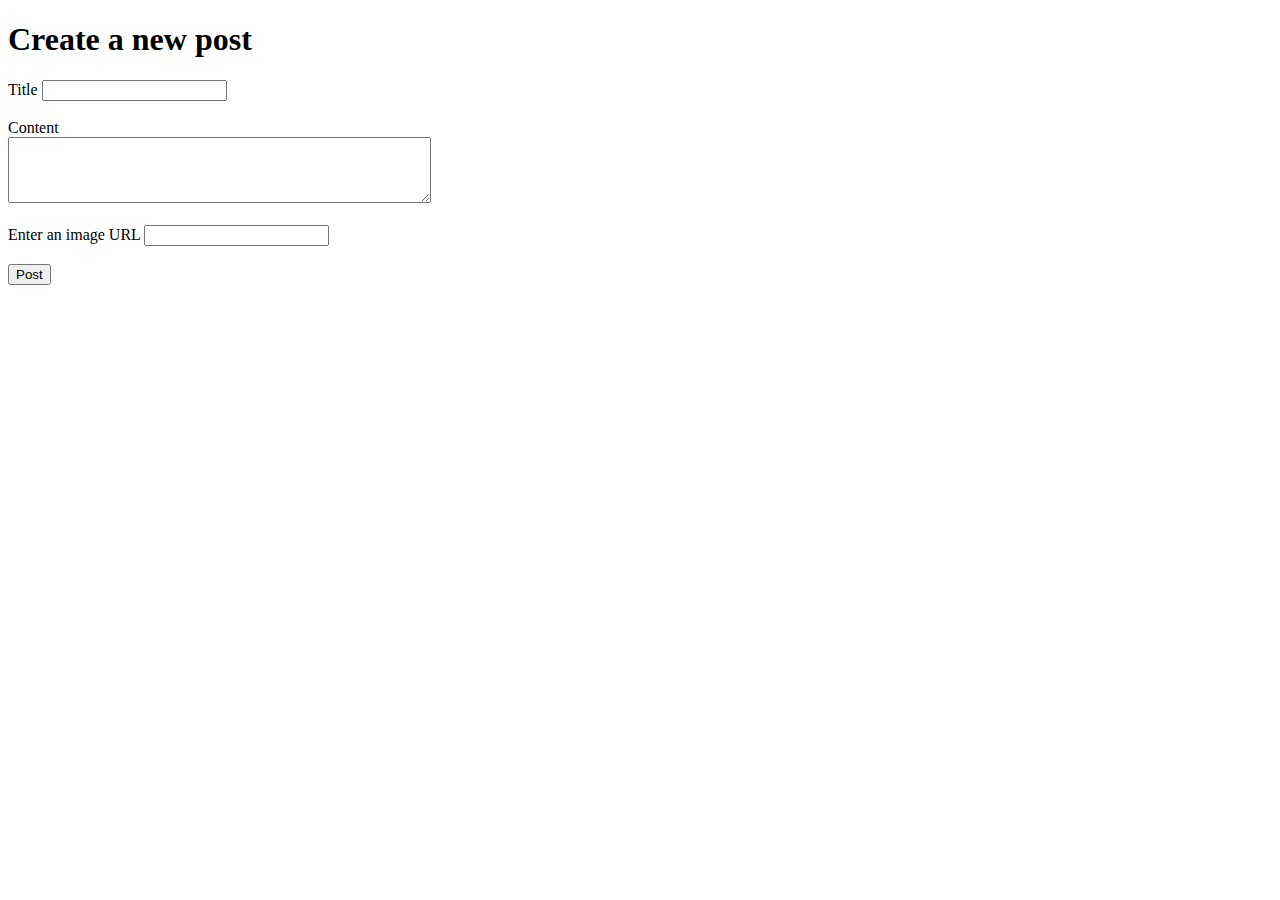
==== new-post.html @ 6f90ab33 "Add new post creation functionality" ====
<!DOCTYPE html>
<html lang="en">

<head>
    <meta charset="UTF-8">
    <meta name="viewport" content="width=device-width, initial-scale=1.0">
    <title>Create new blog post</title>
    <script type="module" src="blogModule.js" defer></script>
    <script type="module" src="newPost.js" defer></script>
</head>

<body>
    <h1>Create a new post</h1>
    <section id="post-creation">
        <form>
            <label for="title">Title</label>
            <input type="text" id="title" name="title" required><br><br>

            <label for="content">Content</label><br>
            <textarea id="content" name="content" rows="4" cols="50" required></textarea><br><br>

            <label for="image">Enter an image URL</label>
            <input type="url" id="image" name="image" pattern="https://.*"><br><br>

            <button id="post-btn">Post</button>
        </form>
    </section>
</body>

</html>
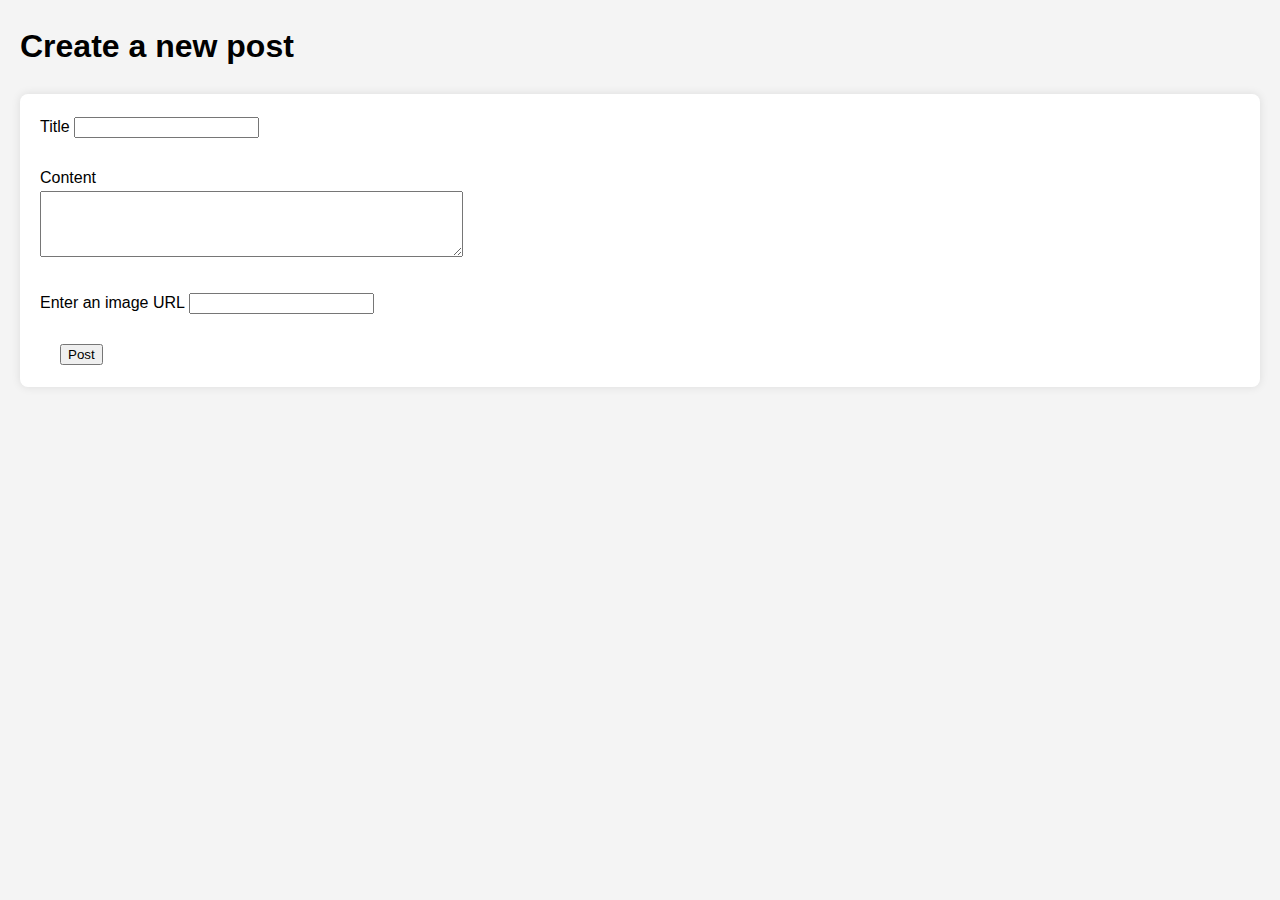
==== commit 315944ed: "Fixed an issue with the html files" ====
--- a/new-post.html
+++ b/new-post.html
@@ -7,6 +7,7 @@
     <title>Create new blog post</title>
     <script type="module" src="blogModule.js" defer></script>
     <script type="module" src="newPost.js" defer></script>
+    <link rel="stylesheet" href="styles.css">
 </head>
 
 <body>
--- a/styles.css
+++ b/styles.css
@@ -0,0 +1,82 @@
+body {
+    font-family: Arial, sans-serif;
+    margin: 0;
+    padding: 0;
+    background-color: #f4f4f4;
+    line-height: 1.6;
+}
+
+header{
+    background-color:darkgray;
+    color:black;
+    padding: 20px;
+    text-align: center;
+    font-size: x-large;
+}
+
+section {
+    padding: 20px;
+    margin: 20px;
+    background-color: white;
+    border-radius: 8px;
+    box-shadow: 0 0 10px rgba(0, 0, 0, 0.1);
+}
+
+
+ul {
+    list-style: none;
+    padding: 0;
+}
+
+ul li {
+    margin: 10px 10px;
+}
+
+ul li a {
+    color:black;
+    text-decoration: none;
+    font-weight: bold;
+}
+
+ul li a:hover {
+    text-decoration: underline;
+}
+
+h1{
+    padding: 0 20px;
+}
+
+button{
+    margin: 0 20px;
+}
+
+button:hover{
+    background-color:brown;
+    color: azure;
+}
+
+/* Media Queries for Mobile Devices */
+@media only screen and (max-width: 600px) {
+    header{
+        padding: 10px;
+    }
+
+    h1{
+        padding: 10px;
+    }
+
+    nav ul li {
+        display: block;
+        text-align: center;
+        margin: 5px 0;
+    }
+
+    section, p {
+        padding: 10px;
+        margin: 10px;
+    }
+
+    #content{
+        width: 100%;
+    }
+}
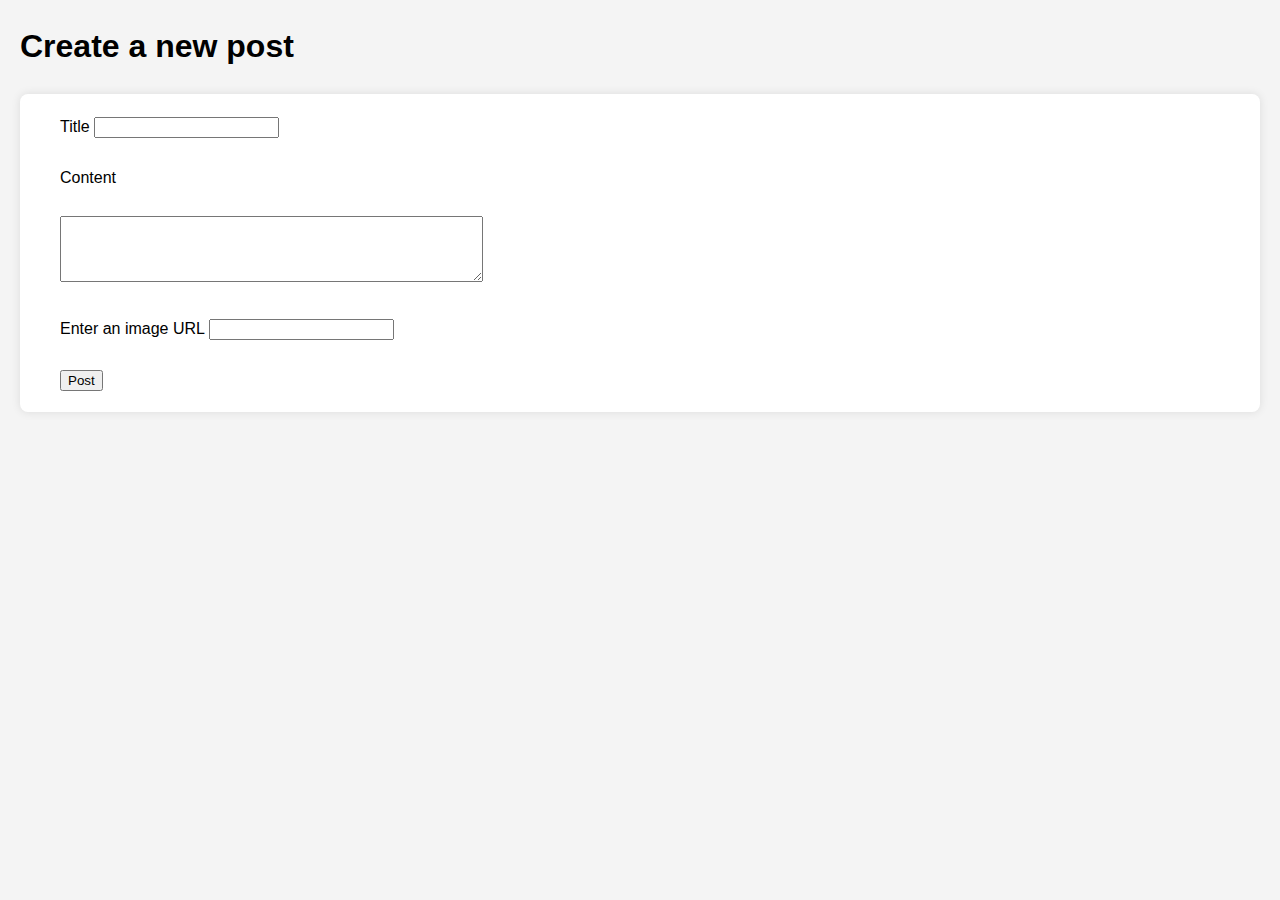
==== commit 0d41703b: "Styling final touches" ====
--- a/new-post.html
+++ b/new-post.html
@@ -17,11 +17,11 @@
             <label for="title">Title</label>
             <input type="text" id="title" name="title" required><br><br>
 
-            <label for="content">Content</label><br>
-            <textarea id="content" name="content" rows="4" cols="50" required></textarea><br><br>
+            <label for="newContent">Content</label><br><br>
+            <textarea id="newContent" name="newContent" rows="4" cols="50" required></textarea><br><br>
 
-            <label for="image">Enter an image URL</label>
-            <input type="url" id="image" name="image" pattern="https://.*"><br><br>
+            <label for="newImage">Enter an image URL</label>
+            <input type="url" id="newImage" name="newImage" pattern="https://.*"><br><br>
 
             <button id="post-btn">Post</button>
         </form>
--- a/styles.css
+++ b/styles.css
@@ -50,9 +50,17 @@
     margin: 0 20px;
 }
 
+label, #newContent{
+    margin-left: 20px;
+}
+
 button:hover{
     background-color:brown;
     color: azure;
+}
+
+#image, #content{
+    margin: 20px 20px;
 }
 
 /* Media Queries for Mobile Devices */
